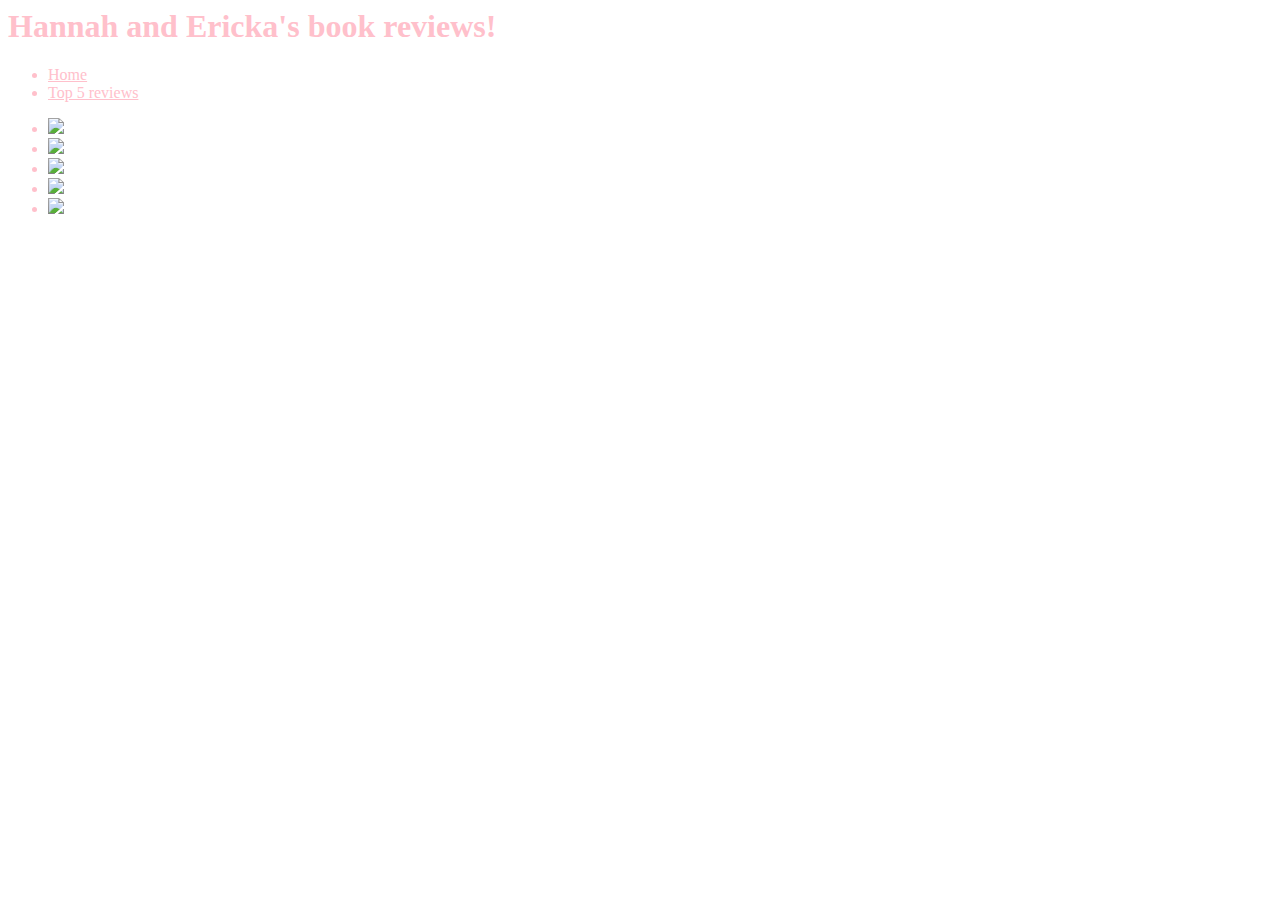
==== index.html @ cb1affdd "Add title, body and images to index.html" ====
<html>
    <head>
        <title>Book Reviews</title>
        <link rel="stylesheet" href="styles.css">
    </head>
    <body>
        <h1 class="title">Hannah and Ericka's book reviews!</h1>
        <nav>
            <ul>
                <li>
                    <a href="#Home">Home</a>
                </li>
                <li>
                    <a href="#Top 5 reviews">Top 5 reviews</a>
                </li>
            </ul>
        </nav>
        <ul>
            <li>
                <img id="book1" src="images/cover-clean_ruby.jpg"></img>
            </li>
            <li>
                <img id="book1" src="images/cover-confident_ruby.jpg"></img>
            </li>
            <li>
                <img id="book1" src="images/cover-eloquent_ruby.jpg"></img>
            </li>
            <li>
                <img id="book1" src="images/cover-well_grounded_rubyist.jpg"></img>
            </li>
            <li>
                <img id="book1" src="images/cover-ruby_science.jpg"></img>
            </li>
        </ul>


    </body>


    <footer>

    </footer>

</html>
---- styles.css ----
* {
    color: pink;
}

#title {
    color: green;
}
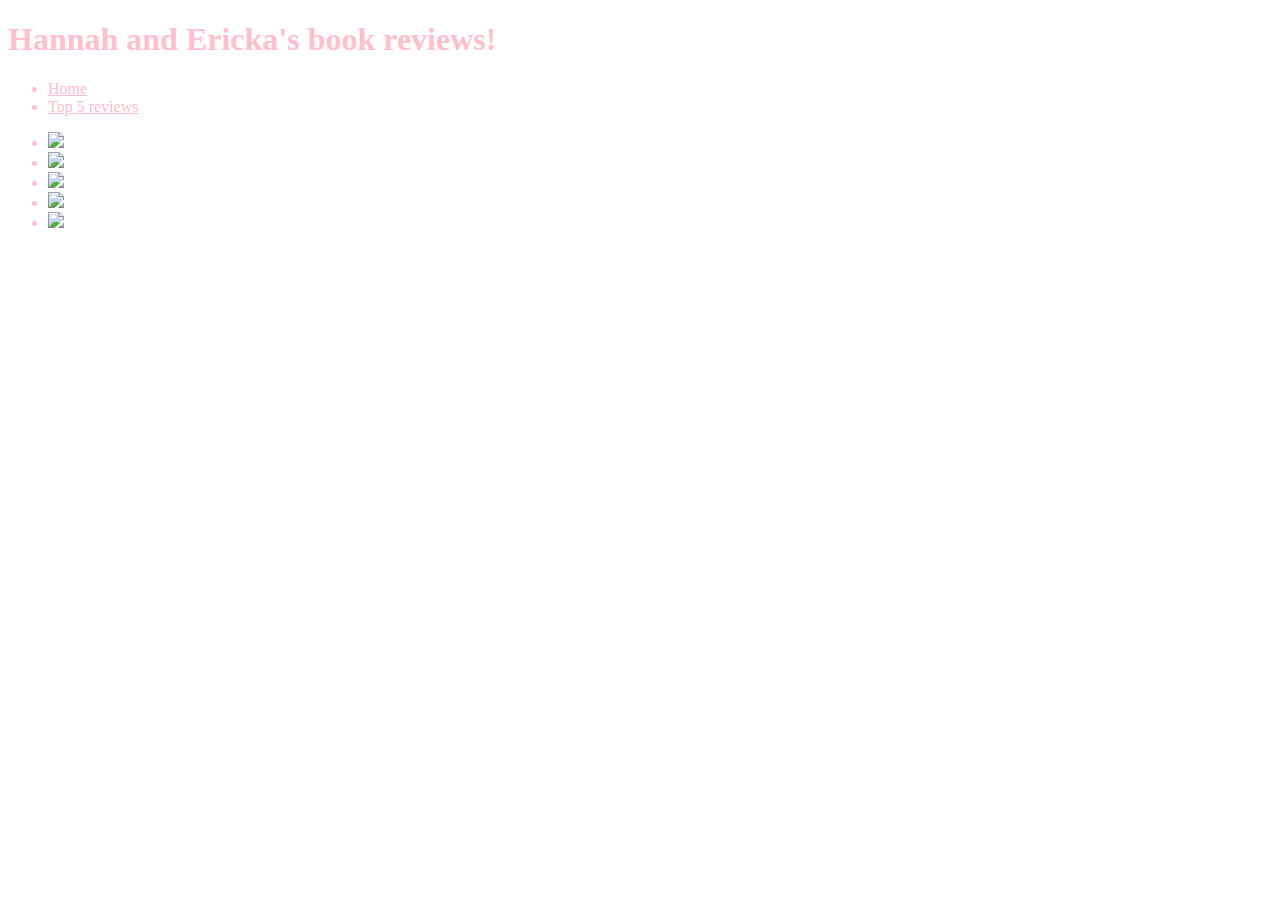
==== commit 1208edf0: "Added html framework for contact.html and EloquentRuby.html" ====
--- a/index.html
+++ b/index.html
@@ -1,7 +1,8 @@
+<!DOCTYPE html>
 <html>
     <head>
         <title>Book Reviews</title>
-        <link rel="stylesheet" href="styles.css">
+        <link rel="stylesheet" href="style.css">
     </head>
     <body>
         <h1 class="title">Hannah and Ericka's book reviews!</h1>
--- a/style.css
+++ b/style.css
@@ -0,0 +1,7 @@
+* {
+    color: pink;
+}
+
+#title {
+    color: green;
+}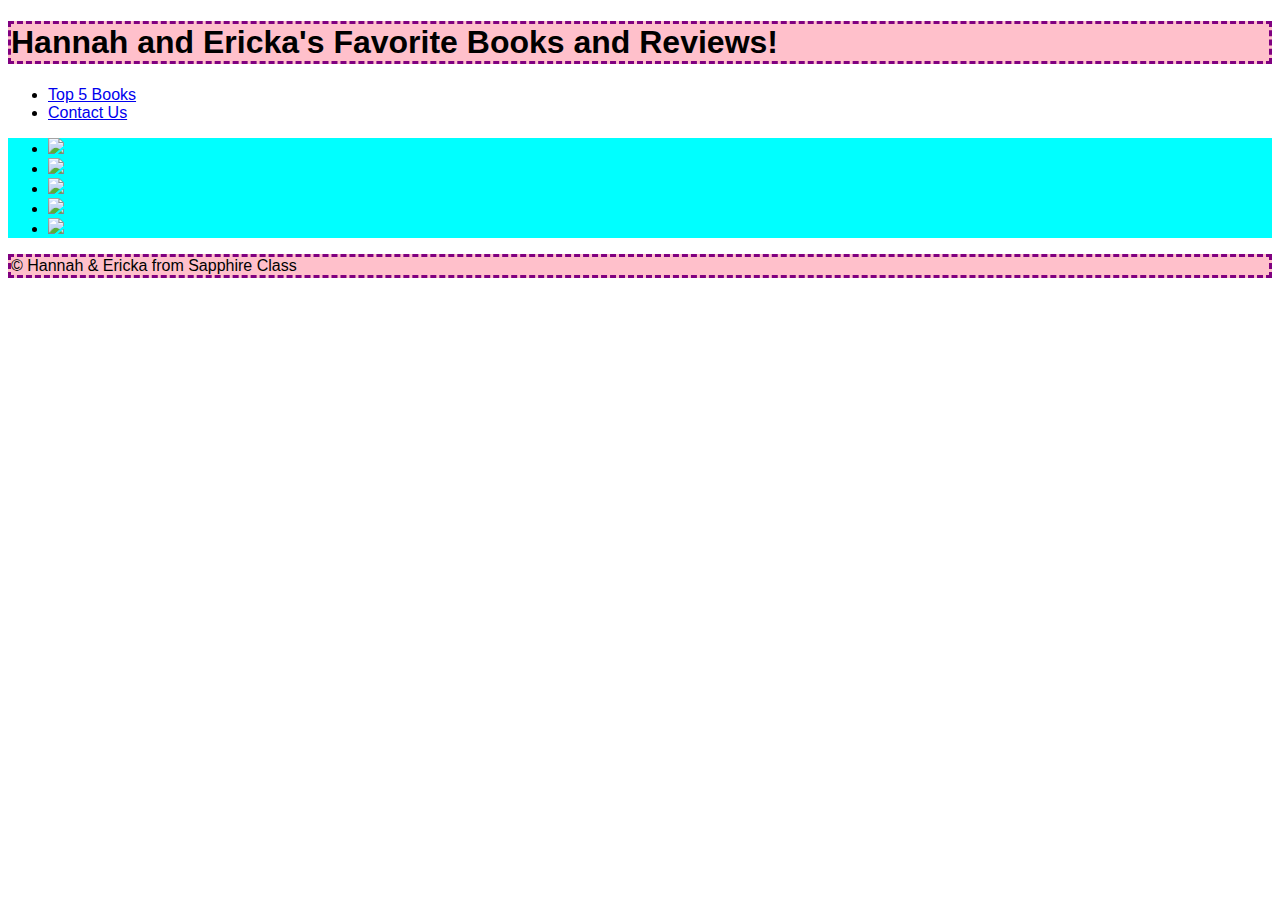
==== commit 2221d834: "Erick and Hannah smash keyboard" ====
--- a/index.html
+++ b/index.html
@@ -5,41 +5,53 @@
         <link rel="stylesheet" href="style.css">
     </head>
     <body>
-        <h1 class="title">Hannah and Ericka's book reviews!</h1>
+        <h1 class="header">Hannah and Ericka's Favorite Books and Reviews!</h1>
         <nav>
             <ul>
                 <li>
-                    <a href="#Home">Home</a>
+                    <a href="/index.html">Top 5 Books</a>
                 </li>
                 <li>
-                    <a href="#Top 5 reviews">Top 5 reviews</a>
+                    <a href="/contact.html">Contact Us</a>
                 </li>
             </ul>
         </nav>
-        <ul>
-            <li>
-                <img id="book1" src="images/cover-clean_ruby.jpg"></img>
-            </li>
-            <li>
-                <img id="book1" src="images/cover-confident_ruby.jpg"></img>
-            </li>
-            <li>
-                <img id="book1" src="images/cover-eloquent_ruby.jpg"></img>
-            </li>
-            <li>
-                <img id="book1" src="images/cover-well_grounded_rubyist.jpg"></img>
-            </li>
-            <li>
-                <img id="book1" src="images/cover-ruby_science.jpg"></img>
-            </li>
-        </ul>
+        <main>
+            <ul>
+                <li>
+                    <a href="https://www.goodreads.com/en/book/show/14438307">
+                        <img id="book1" src="images/cover-clean_ruby.jpg"></img>
+                    </a>
+                </li>
+                <li>
+                    <a href="https://a.co/d/9FfTzC4">
+                        <img id="book1" src="images/cover-confident_ruby.jpg"></img>
+                    </a>
+                </li>
+                <li>
+                    <a href="/EloquentRuby.html">
+                        <img id="book1" src="images/cover-eloquent_ruby.jpg"></img>
+                    </a>
+                </li>
+                <li>
+                    <a href="https://a.co/d/4CFAuDJ">
+                        <img id="book1" src="images/cover-well_grounded_rubyist.jpg"></img>
+                    </a>
+                </li>
+                <li>
+                    <a href="https://github.com/thoughtbot/ruby-science/blob/main/README.md">
+                        <img id="book1" src="images/cover-ruby_science.jpg"></img>
+                    </a>
+                </li>
+            </ul>
+        </main>
 
 
     </body>
 
 
     <footer>
-
+        © Hannah & Ericka from Sapphire Class
     </footer>
 
 </html>--- a/style.css
+++ b/style.css
@@ -1,7 +1,16 @@
 * {
-    color: pink;
+    font-family: Arial, Helvetica, sans-serif;
 }
 
-#title {
-    color: green;
+h1, footer {
+    background-color: pink;
+    border: purple dashed;
+}
+
+main {
+    background-color: aqua;
+}
+
+.book-title {
+    font-style: italic;
 }